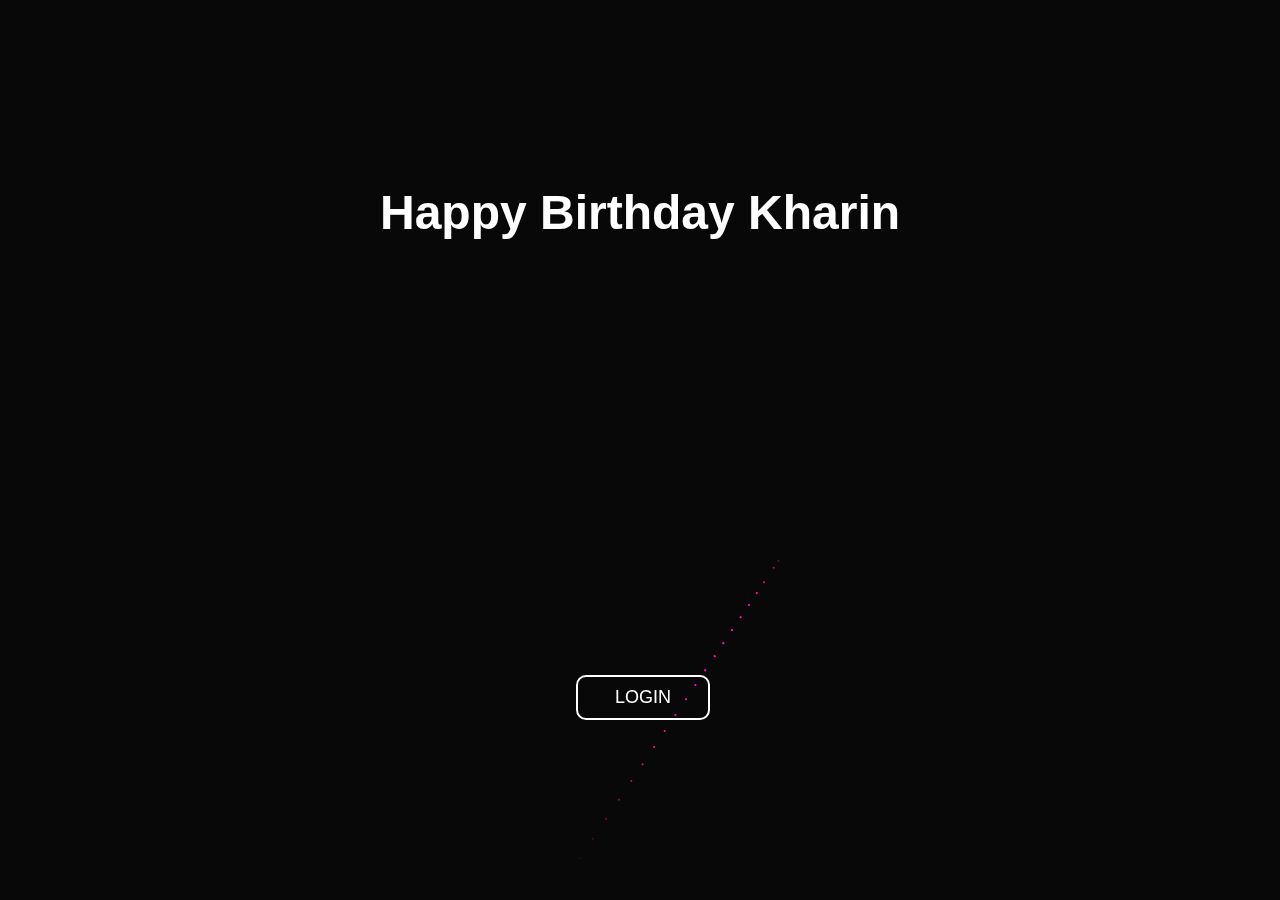
==== index.html @ d568052e "initial commit" ====
<!DOCTYPE html>
<html lang="en">
<head>
  <meta charset="UTF-8">
  <meta http-equiv="X-UA-Compatible" content="IE=edge">
  <meta name="viewport" content="width=device-width, initial-scale=1.0">
  <title>Happy Birthday</title>
  <link rel="stylesheet" href="index.css">
</head>
<body>

  <h1>Happy Birthday Kharin</h1>
  <canvas id="birthday"></canvas>

  <div class="container">
    <a href="#">
        <div class="login">
            LOGIN
        </div>
    </a>
  </div>
 
  <script src="index.js"></script>

</body>
</html>
---- index.css ----
body {
    margin: 0;
    background: #020202;
    cursor: crosshair;
    font-family: 'Poppins', sans-serif;
}
canvas{display:block}

h1 {
    position: absolute;
    top: 20%;
    left: 50%;
    transform: translate(-50%, -50%);
    color: #fff;
    font-size: 3em;
    font-weight: 700;
    -webkit-user-select: none;
    user-select: none;
    animation: opening 4s ease;
}

.login {
    position: absolute;
    top: 75%;
    left: 45%;
    width: 100px;
    padding: 10px 15px;
    text-align: center;
    border: 2px solid white;
    border-radius: 10px;
    cursor: pointer;
}

.login:hover {
    background-color: white;
    color: black;
    transition: .4s;
    font-weight: 700;
}

.login:checked{
    opacity: .6;
}

a {
    text-decoration: none;
    color: white;
    font-size: 18px;
}

@keyframes opening {
    0% {
        /* display: none; */
        top: -50%;
    }
/* 
    50% {
        left: 0%;
    }  */

    100% {
        left: 50%;
    }
}
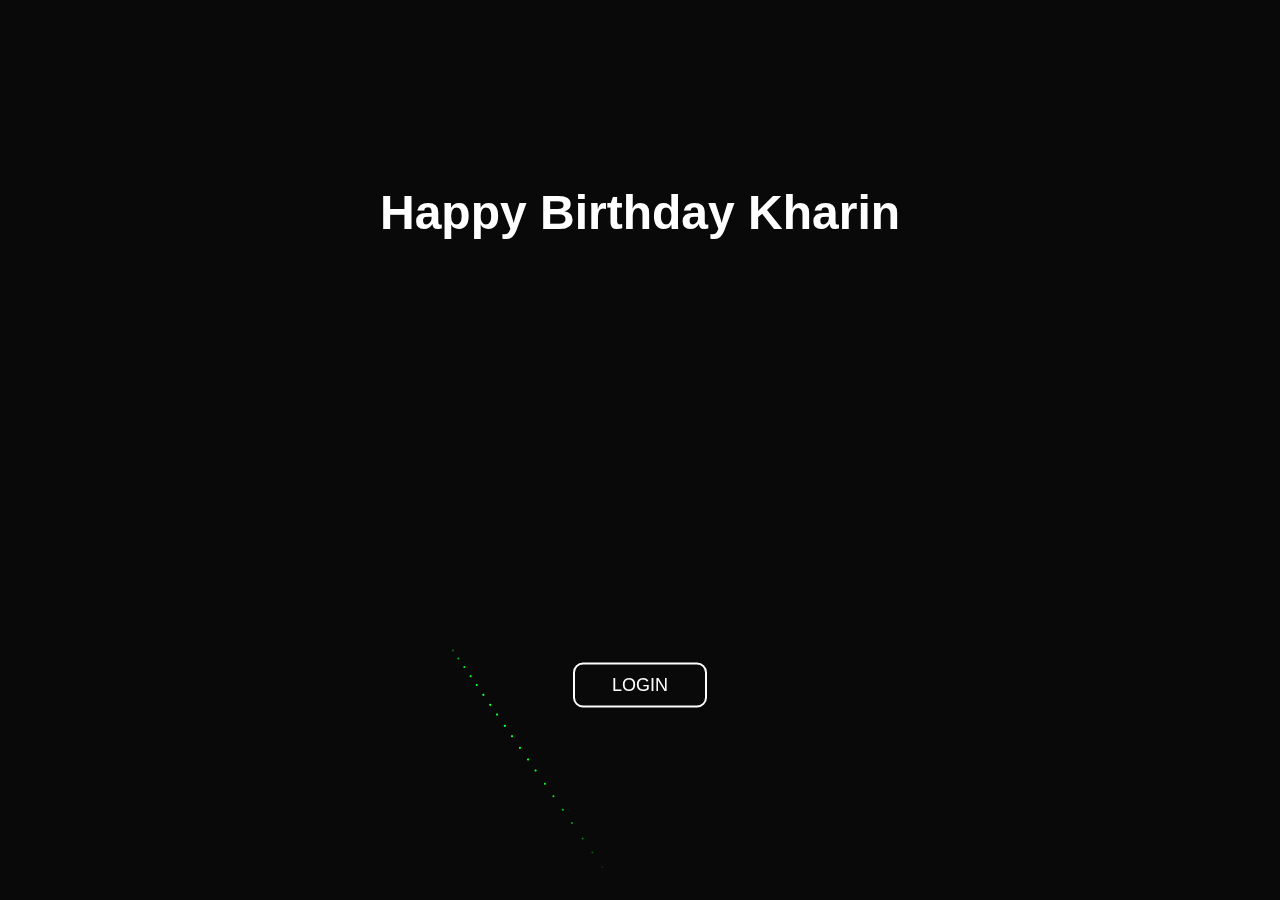
==== commit 53d2feb8: "btn-login" ====
--- a/index.html
+++ b/index.html
@@ -9,15 +9,14 @@
 </head>
 <body>
 
-  <h1>Happy Birthday Kharin</h1>
-  <canvas id="birthday"></canvas>
-
   <div class="container">
+    <h1>Happy Birthday Kharin</h1>
     <a href="#">
-        <div class="login">
-            LOGIN
-        </div>
+      <div class="login">
+        LOGIN
+      </div>
     </a>
+    <canvas id="birthday"></canvas>
   </div>
  
   <script src="index.js"></script>
--- a/index.css
+++ b/index.css
@@ -3,6 +3,7 @@
     background: #020202;
     cursor: crosshair;
     font-family: 'Poppins', sans-serif;
+    /* text-align: center; */
 }
 canvas{display:block}
 
@@ -22,12 +23,16 @@
 .login {
     position: absolute;
     top: 75%;
-    left: 45%;
+    left: 50%;
+    transform: translate(-50%, -50%);
+    margin: 10px auto;
     width: 100px;
     padding: 10px 15px;
     text-align: center;
     border: 2px solid white;
     border-radius: 10px;
+    background-color: none;
+    color: none;
     cursor: pointer;
 }
 
@@ -38,7 +43,7 @@
     font-weight: 700;
 }
 
-.login:checked{
+.login:active{
     opacity: .6;
 }
 
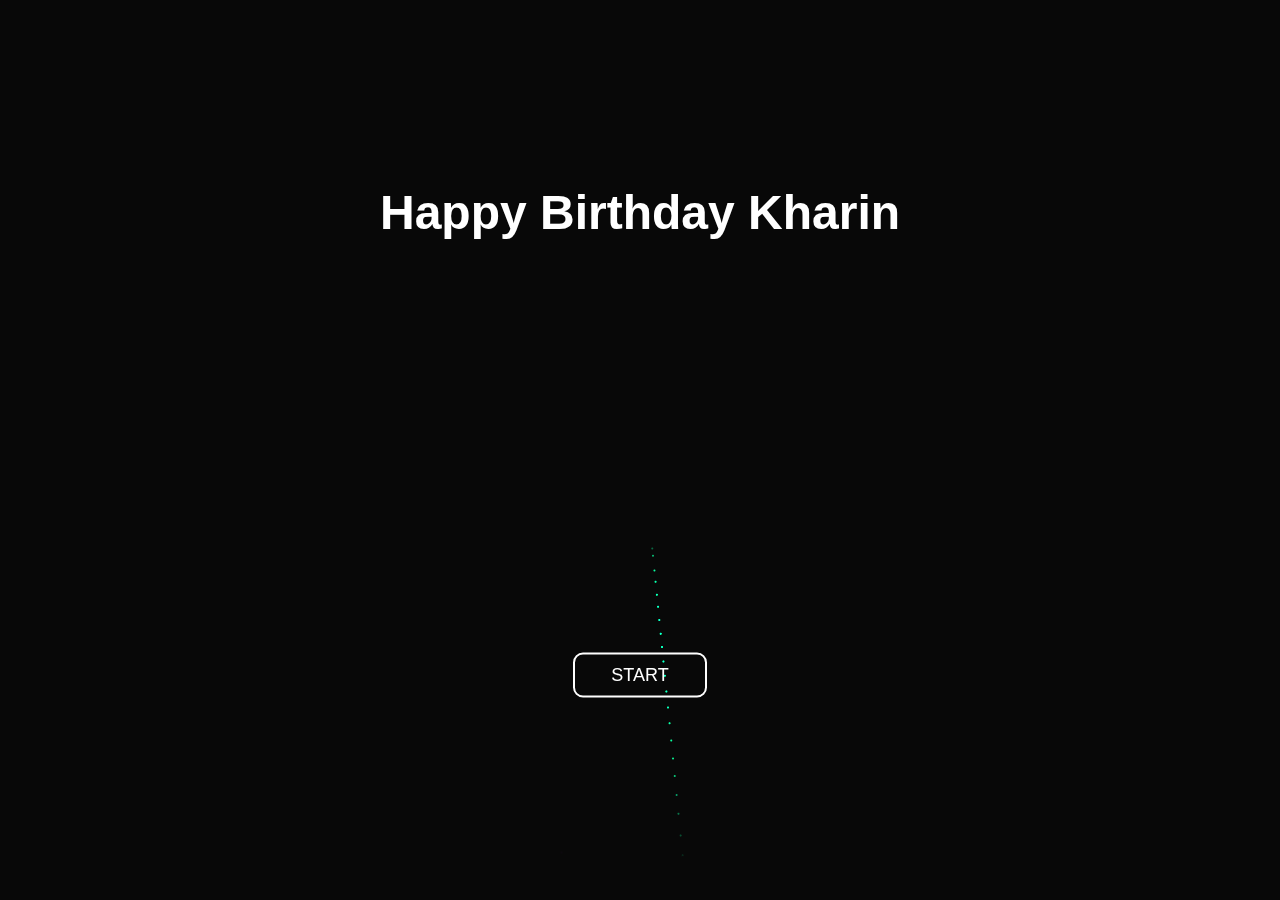
==== commit ddfea656: "login page" ====
--- a/index.html
+++ b/index.html
@@ -11,9 +11,9 @@
 
   <div class="container">
     <h1>Happy Birthday Kharin</h1>
-    <a href="#">
-      <div class="login">
-        LOGIN
+    <a href="src/login/login.html">
+      <div class="start">
+        START
       </div>
     </a>
     <canvas id="birthday"></canvas>
--- a/index.css
+++ b/index.css
@@ -3,7 +3,6 @@
     background: #020202;
     cursor: crosshair;
     font-family: 'Poppins', sans-serif;
-    /* text-align: center; */
 }
 canvas{display:block}
 
@@ -17,33 +16,31 @@
     font-weight: 700;
     -webkit-user-select: none;
     user-select: none;
-    animation: opening 4s ease;
+    animation: text 4s ease;
 }
 
-.login {
+.start {
     position: absolute;
     top: 75%;
     left: 50%;
     transform: translate(-50%, -50%);
-    margin: 10px auto;
     width: 100px;
     padding: 10px 15px;
     text-align: center;
     border: 2px solid white;
     border-radius: 10px;
-    background-color: none;
-    color: none;
     cursor: pointer;
+    animation: start 4s ease;
 }
 
-.login:hover {
+.start:hover {
     background-color: white;
     color: black;
     transition: .4s;
     font-weight: 700;
 }
 
-.login:active{
+.start:active{
     opacity: .6;
 }
 
@@ -53,17 +50,12 @@
     font-size: 18px;
 }
 
-@keyframes opening {
-    0% {
-        /* display: none; */
-        top: -50%;
-    }
-/* 
-    50% {
-        left: 0%;
-    }  */
+@keyframes text {
+    0% {top: -50%;}
+    100% {left: 50%;}
+}
 
-    100% {
-        left: 50%;
-    }
+@keyframes start {
+    0% {left: -50%;}
+    100% {top: 75%;}
 }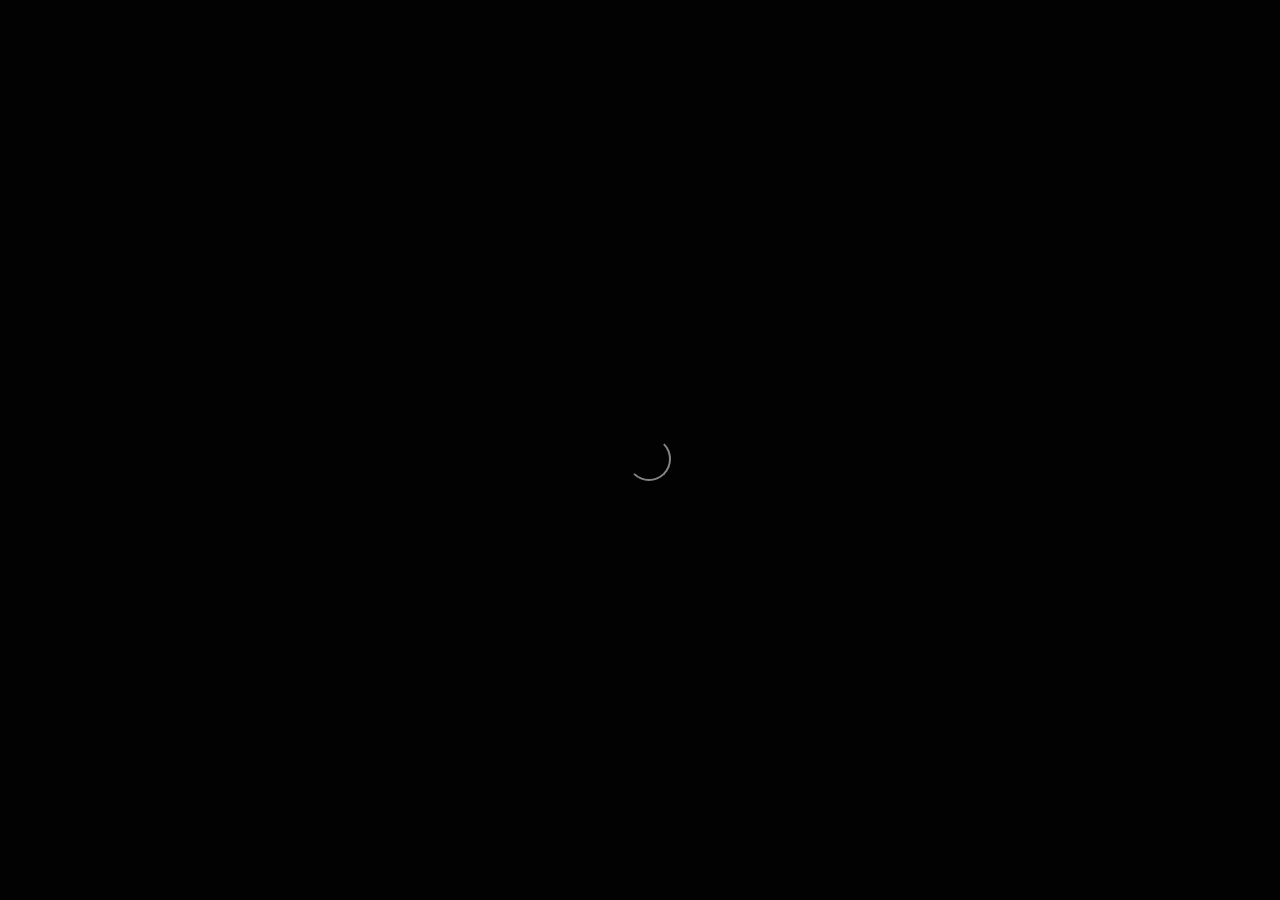
==== commit a1333da7: "add loading screen" ====
--- a/index.html
+++ b/index.html
@@ -9,6 +9,11 @@
 </head>
 <body>
 
+  <!-- Preloader -->
+  <div id="preloader">
+    <div id="loader" class="loader"></div>
+  </div>
+
   <div class="container">
     <h1>Happy Birthday Kharin</h1>
     <a href="src/login/login.html">
@@ -18,7 +23,8 @@
     </a>
     <canvas id="birthday"></canvas>
   </div>
- 
+
+  <script src="src/js/jQuery.js"></script>
   <script src="index.js"></script>
 
 </body>
--- a/index.css
+++ b/index.css
@@ -6,6 +6,41 @@
 }
 canvas{display:block}
 
+#preloader {
+    position: fixed;
+    width: 100%;
+    height: 100%;
+    top: 0;
+    left: 0;
+    z-index: 999;
+    background: #020202;
+}
+.loader {
+    width: 40px;
+    height: 40px;
+    position: absolute;
+    top: 50%;
+    left: 50%;
+    margin-top: -13px;
+    margin-left: -13px;
+    border-radius: 60px;
+    border: 2px solid #fff;
+    border-left-color: transparent;
+    border-top-color: transparent;
+    animation: loader 0.8s linear infinite;
+    animation: loader 0.5s linear infinite;
+}
+@keyframes loader {
+    0% {
+      transform: rotate(0deg);
+      transform: rotate(0deg);
+    }
+    100% {
+      transform: rotate(360deg);
+      transform: rotate(360deg);
+    }
+}
+  
 h1 {
     position: absolute;
     top: 20%;
